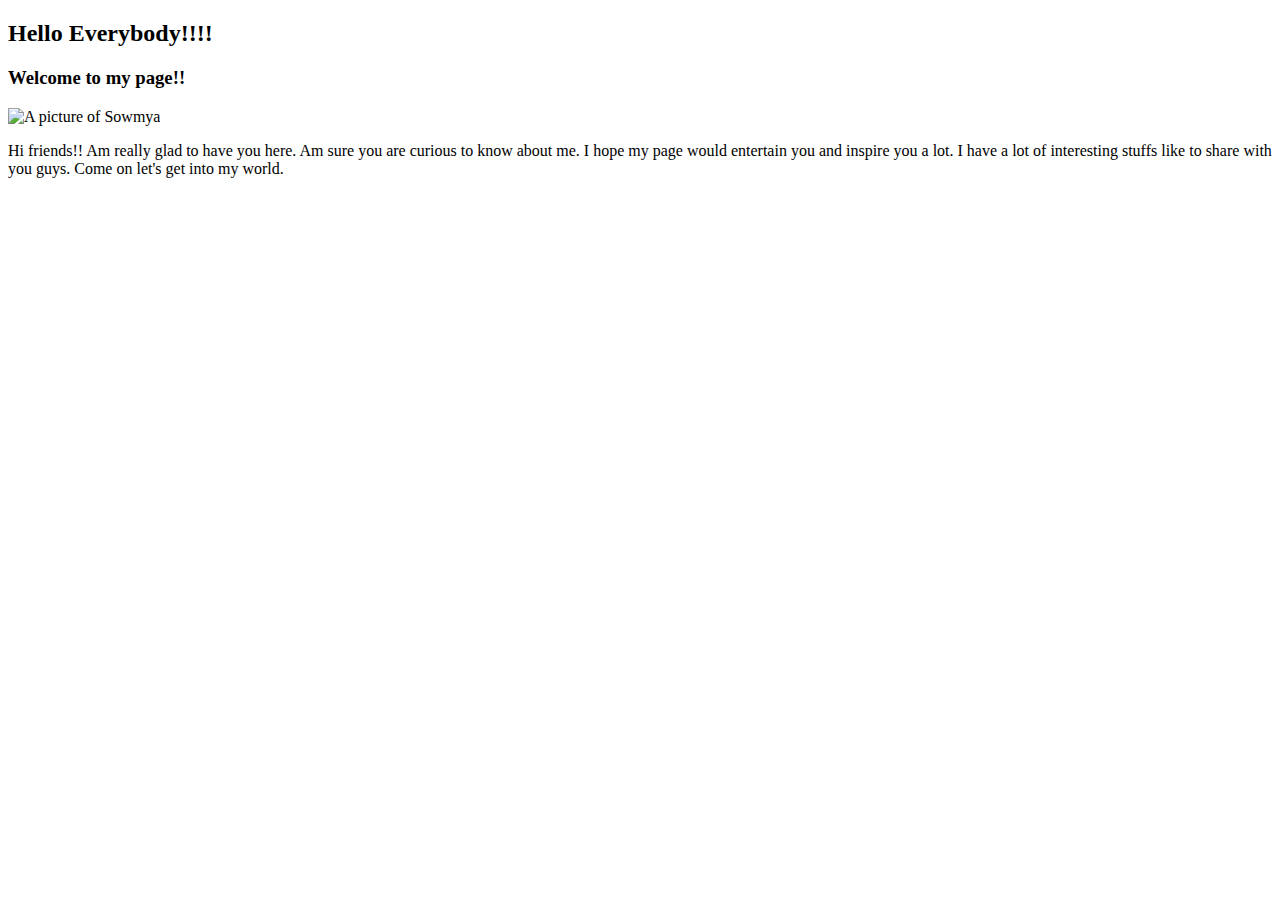
==== index.html @ 4188dad2 "Create a index file with basic elements" ====
<!DOCTYPE html>
<html>
<head>
  <title>Sowmya's Portfolio</title>
</head>
<body>
  <div class="container">
  <h2 class="header2">Hello Everybody!!!!<h2>
  <h3 class="header3">Welcome to my page!!</h3>
  <img class="pic" src="IMG_1747.jpg" alt="A picture of Sowmya">
  <p class="para">Hi friends!! Am really glad to have you here.
    Am sure you are curious to know about me.
    I hope my page would entertain you and inspire you a lot.
    I have a lot of interesting stuffs like to share with you guys.
    Come on let's get into my world.<p>
</div>
</body>
</html>
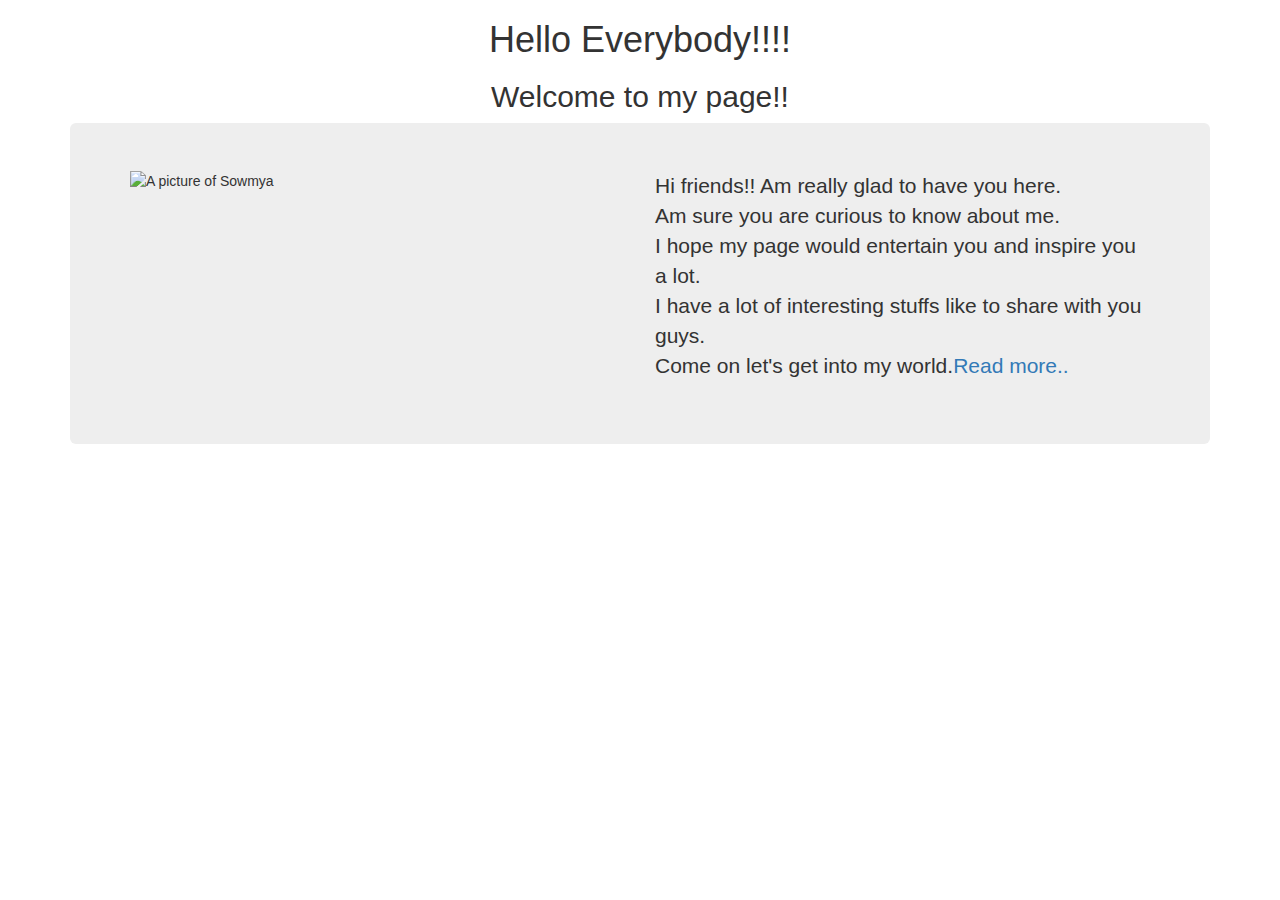
==== commit bbbc0f36: "Add elements in about me page and create columns in education webpage" ====
--- a/index.html
+++ b/index.html
@@ -1,18 +1,28 @@
 <!DOCTYPE html>
 <html>
-<head>
-  <title>Sowmya's Portfolio</title>
-</head>
-<body>
-  <div class="container">
-  <h2 class="header2">Hello Everybody!!!!<h2>
-  <h3 class="header3">Welcome to my page!!</h3>
-  <img class="pic" src="IMG_1747.jpg" alt="A picture of Sowmya">
-  <p class="para">Hi friends!! Am really glad to have you here.
-    Am sure you are curious to know about me.
-    I hope my page would entertain you and inspire you a lot.
-    I have a lot of interesting stuffs like to share with you guys.
-    Come on let's get into my world.<p>
-</div>
-</body>
-</html>
+  <head>
+    <link href="css/bootstrap.css" rel="stylesheet" type="text/css">
+    <link href="styles.css" rel="stylesheet" type="text/css">
+    <title>Sowmya's Portfolio</title>
+  </head>
+  <body>
+    <center><h1 class="header1">Hello Everybody!!!!</h1></center>
+    <center><h2 class="header3">Welcome to my page!!</h2></center>
+    <div class="container">
+      <div class="jumbotron">
+        <div class="row">
+          <div class="col-md-6">
+            <img class="pic" src="IMG_1747.jpg" alt="A picture of Sowmya">
+         </div>
+        <div class="col-md-6">
+          <p class="para">Hi friends!! Am really glad to have you here.<br>
+            Am sure you are curious to know about me.<br>
+            I hope my page would entertain you and inspire you a lot.<br>
+            I have a lot of interesting stuffs like to share with you guys.<br>
+            Come on let's get into my world.<a href="aboutme.html">Read more..</a><p>
+         </div>
+       </div>
+     </div>
+   </div>
+  </body>
+  </html>
--- a/styles.css
+++ b/styles.css
@@ -0,0 +1,35 @@
+.header1 {
+  float: center;
+
+}
+
+.header2 {
+    float: center;
+
+}
+
+/*.header3 {
+
+}*/
+
+.pic {
+  width: 500px;
+  float: left;
+}
+.pic#certificate {
+  width: 450px;
+  float: left;
+}
+.column {
+    width: 500px;
+    float: left;
+    text-align: left;
+    padding: 20px;
+    margin-left: 20px;
+    border: 4px solid purple;
+   background-color: #c8ede9;
+}
+.column#aboutme {
+  width: 300px;
+  float: left;
+}
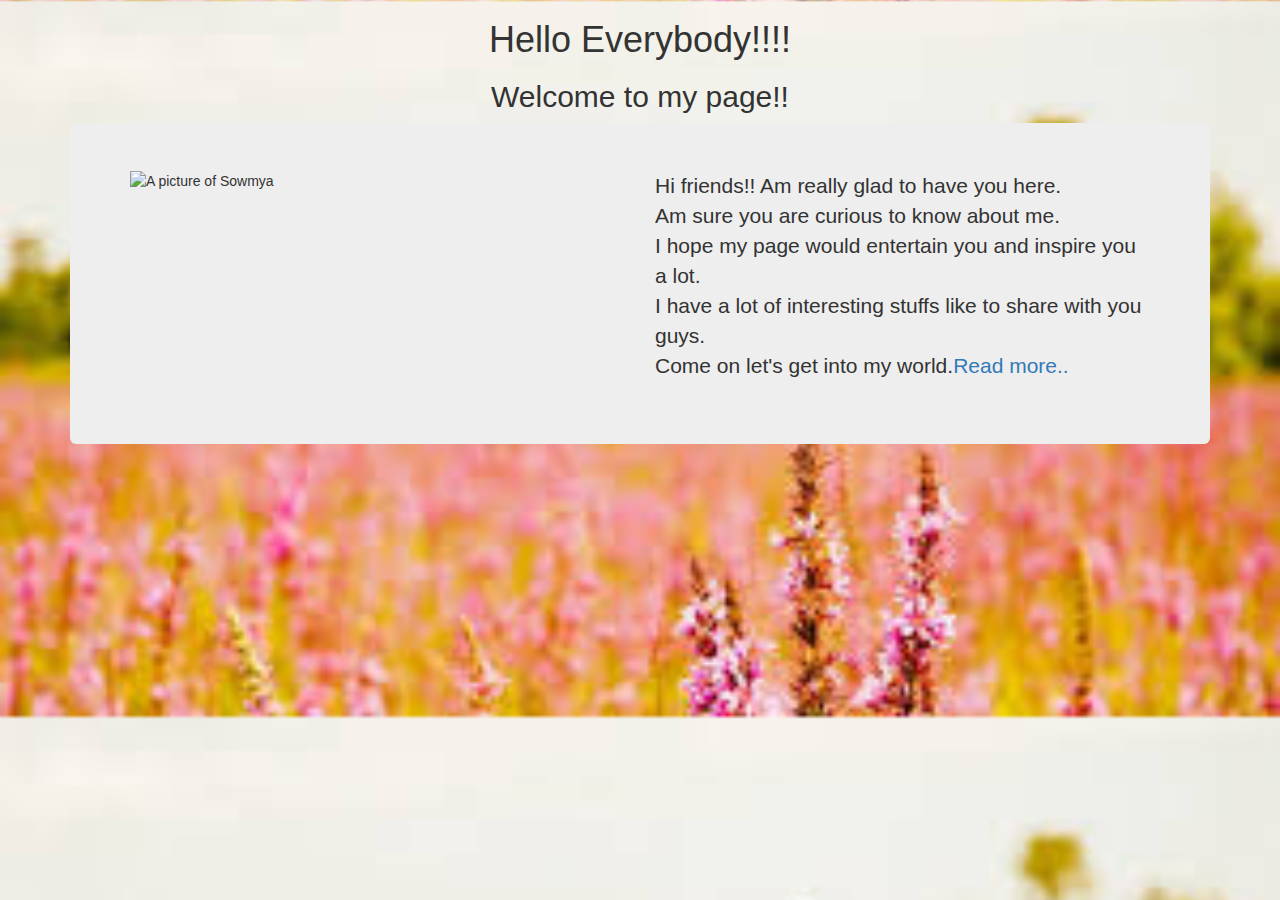
==== commit 135a1f0d: "set background images for html pages" ====
--- a/index.html
+++ b/index.html
@@ -5,7 +5,7 @@
     <link href="styles.css" rel="stylesheet" type="text/css">
     <title>Sowmya's Portfolio</title>
   </head>
-  <body>
+  <body background="images.jpeg">
     <center><h1 class="header1">Hello Everybody!!!!</h1></center>
     <center><h2 class="header3">Welcome to my page!!</h2></center>
     <div class="container">
--- a/styles.css
+++ b/styles.css
@@ -1,10 +1,12 @@
 .header1 {
   float: center;
+
 
 }
 
 .header2 {
     float: center;
+
 
 }
 
@@ -13,7 +15,7 @@
 }*/
 
 .pic {
-  width: 500px;
+  width: 450px;
   float: left;
 }
 .pic#certificate {
@@ -26,10 +28,13 @@
     text-align: left;
     padding: 20px;
     margin-left: 20px;
-    border: 4px solid purple;
-   background-color: #c8ede9;
+    border: 4px solid black;
+   background-color: white;
 }
 .column#aboutme {
   width: 300px;
   float: left;
 }
+body{
+  background-size: 100%;
+}
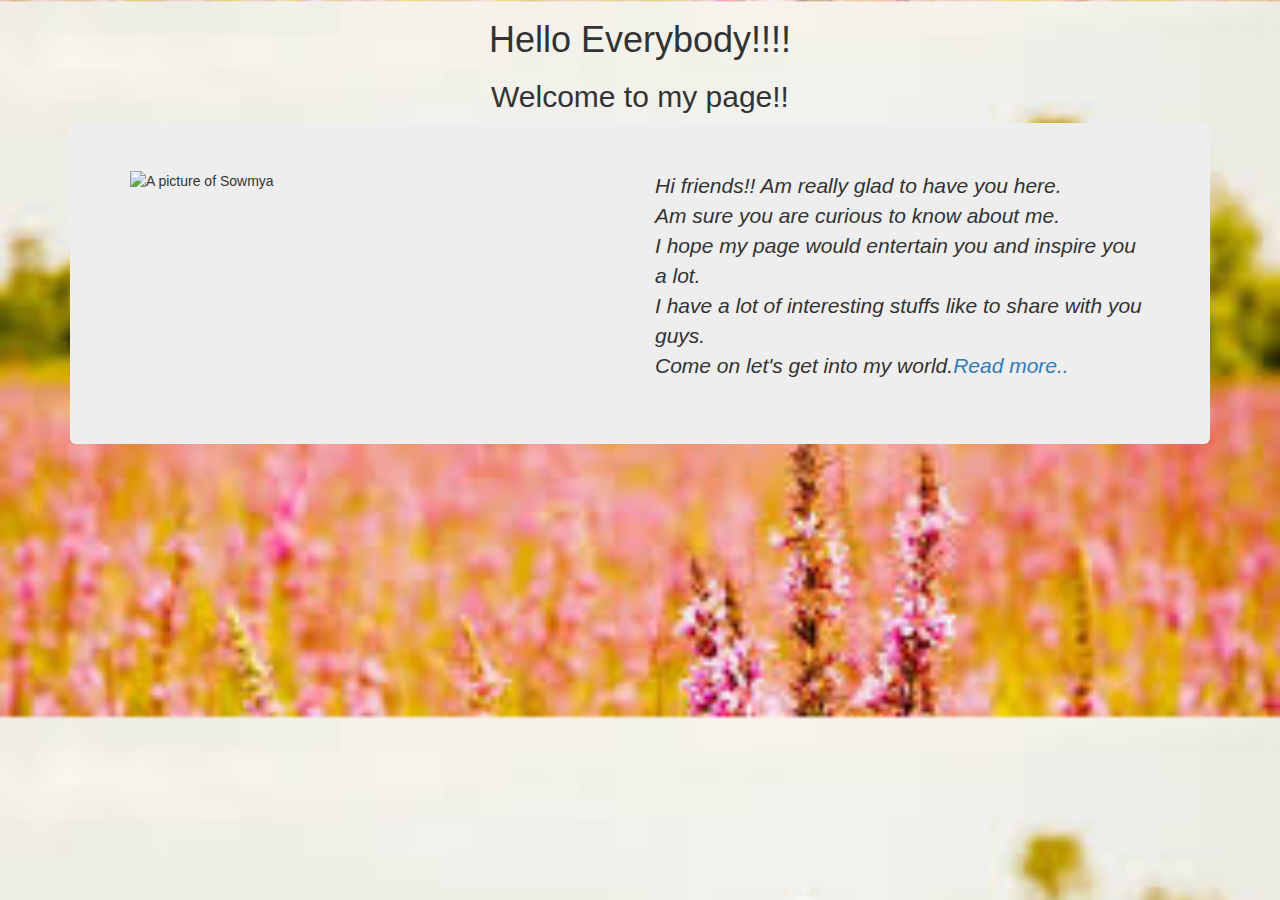
==== commit c2a21ccd: "create README page" ====
--- a/index.html
+++ b/index.html
@@ -25,4 +25,4 @@
      </div>
    </div>
   </body>
-  </html>
+</html>
--- a/styles.css
+++ b/styles.css
@@ -1,27 +1,25 @@
 .header1 {
   float: center;
+}
 
-
-}
 
 .header2 {
     float: center;
-
-
 }
 
-/*.header3 {
-
-}*/
 
 .pic {
   width: 450px;
   float: left;
 }
+
+
 .pic#certificate {
   width: 450px;
   float: left;
 }
+
+
 .column {
     width: 500px;
     float: left;
@@ -31,10 +29,19 @@
     border: 4px solid black;
    background-color: white;
 }
+
+
 .column#aboutme {
   width: 300px;
   float: left;
 }
+
+
 body{
   background-size: 100%;
 }
+
+
+.para {
+font-style: italic;
+}
